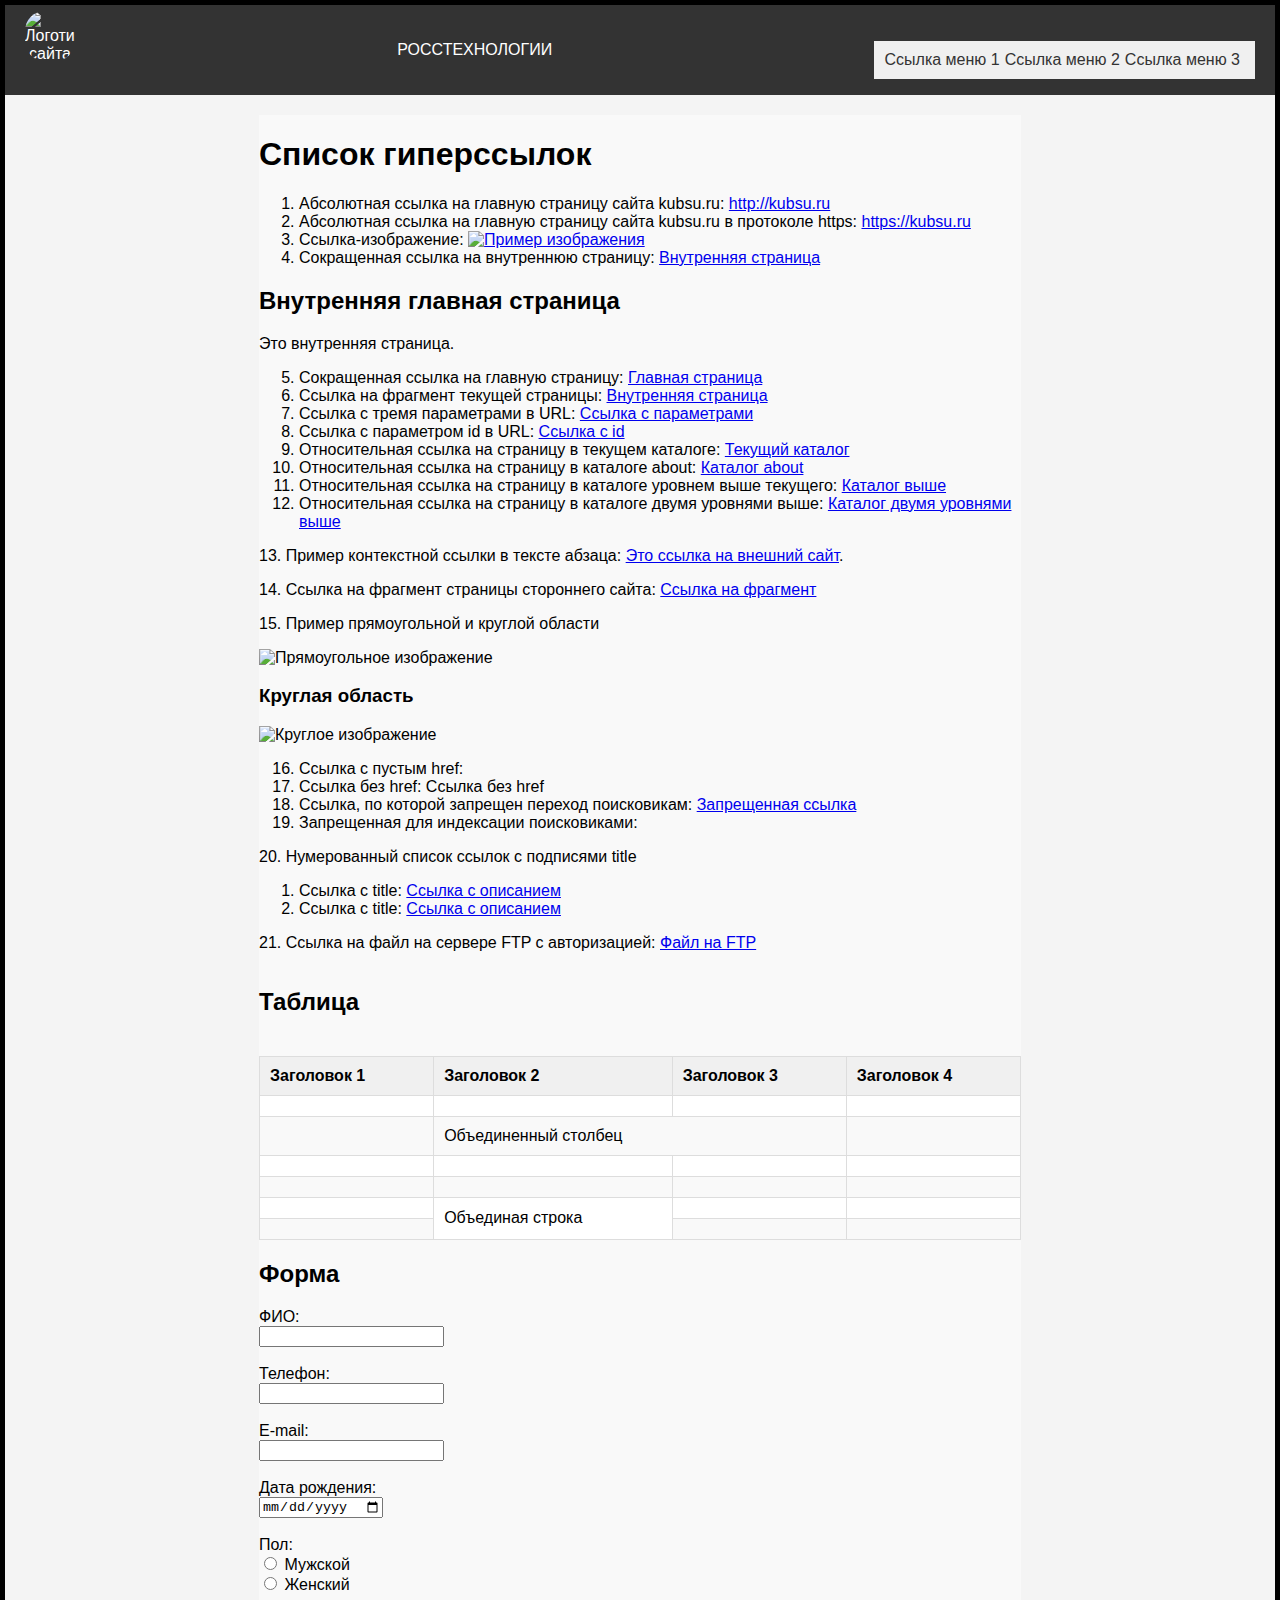
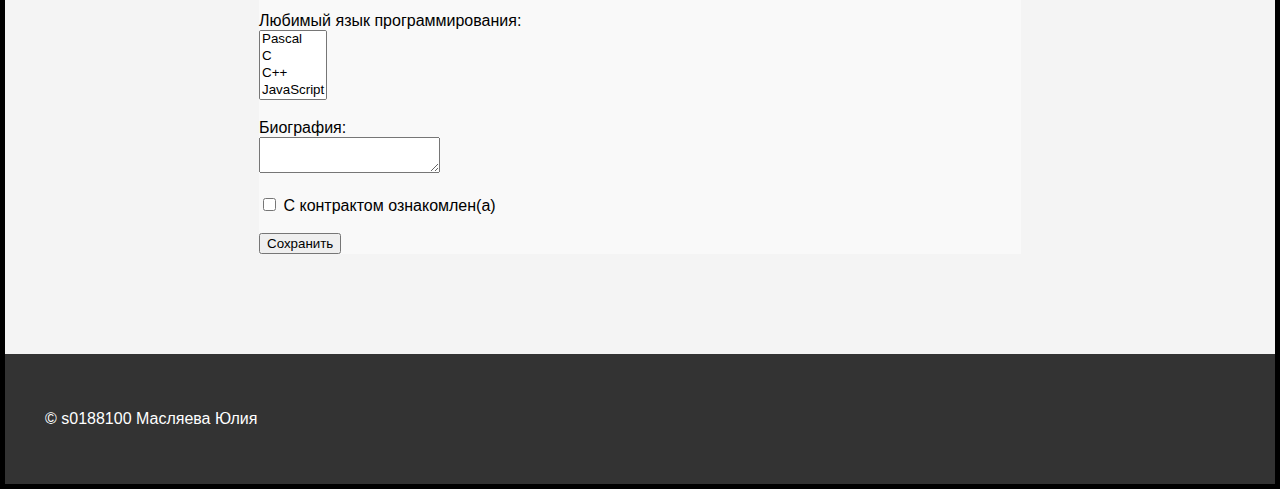
==== index.html @ 140ca5b1 "Add files via upload" ====
<!DOCTYPE html>
<head>
    <meta charset="utf-8">
    <meta name="viewport" content="width=device-width">
    <title>Ссылки</title>
    <link rel="stylesheet" href="style.css">
</head>
<body>
<header id="header">
    <div class="content">
        <img id="logo" src="https://th.bing.com/th/id/OIP.Z2dfeEGS6BDiu7BtcsTWrQHaHa?rs=1&pid=ImgDetMain" alt="Логотип сайта">
        <div class="flex">
            <nav class="nav-right">
                <ul>
                    <li><a href="https://ru.wikipedia.org/wiki/1_(%D1%87%D0%B8%D1%81%D0%BB%D0%BE)">Ссылка меню 1</a></li>
                    <li><a href="https://ru.wikipedia.org/wiki/2_(%D1%87%D0%B8%D1%81%D0%BB%D0%BE)">Ссылка меню 2</a></li>
                    <li><a href="https://ru.wikipedia.org/wiki/3_(%D1%87%D0%B8%D1%81%D0%BB%D0%BE)">Ссылка меню 3</a></li>
                </ul>
            </nav>
        </div>
        <div class="syte">
            <p> РОССТЕХНОЛОГИИ </p>
        </div>
    </div>
</header>
<main id = "main">
    <div id = "links">
        <h1>Список гиперссылок</h1>

        <ol>
            <li>Абсолютная ссылка на главную страницу сайта kubsu.ru: <a href="http://kubsu.ru">http://kubsu.ru</a></li>
            <li>Абсолютная ссылка на главную страницу сайта kubsu.ru в протоколе https: <a href="https://kubsu.ru">https://kubsu.ru</a></li>
            <li>Ссылка-изображение: <a href="https://masterpiecer-images.s3.yandex.net/5fd531dca6427c7:upscaled"><img src="https://th.bing.com/th/id/OIP.1PRHqd5EOQ96BYUGlsJTrwHaFj?w=1920&h=1439&rs=1&pid=ImgDetMain" width="300" alt="Пример изображения"></a></li>
            <li>Сокращенная ссылка на внутреннюю страницу: <a href="./index2.html">Внутренняя страница</a></li>
        </ol>

        <h2 id="внутренняя_страница">Внутренняя главная страница</h2>
        <p>Это внутренняя страница.</p>

        <ol start = "5">
            <li>Сокращенная ссылка на главную страницу: <a href="./index.html">Главная страница</a></li>
            <li>Ссылка на фрагмент текущей страницы: <a href="#внутренняя_страница">Внутренняя страница</a></li>
            <li>Ссылка с тремя параметрами в URL: <a href="?param1=value1&param2=value2&param3=value3">Ссылка с параметрами</a></li>
            <li>Ссылка с параметром id в URL: <a href="?id=123">Ссылка с id</a></li>
            <li>Относительная ссылка на страницу в текущем каталоге: <a href="index.html">Текущий каталог</a></li>
            <li>Относительная ссылка на страницу в каталоге about: <a href="about/index.html">Каталог about</a></li>
            <li>Относительная ссылка на страницу в каталоге уровнем выше текущего: <a href = "../index.html">Каталог выше</a></li>
            <li>Относительная ссылка на страницу в каталоге двумя уровнями выше: <a href="../../index.html">Каталог двумя уровнями выше</a></li>
        </ol>

        <p> 13. Пример контекстной ссылки в тексте абзаца: <a href="https://www.google.com">Это ссылка на внешний сайт</a>. </p>

        <p> 14. Ссылка на фрагмент страницы стороннего сайта: <a href="https://www.youtube.com#fragment">Ссылка на фрагмент</a></p>

        <p> 15. Пример прямоугольной и круглой области</p>
        <img src="https://img.moneytimes.ru/article/4/5/3/7453.jpeg" width = 400 usemap="#image" alt="Прямоугольное изображение">

        <map name="image">
            <area shape="rect" coords="0,0,400,400" href="https://ru.wikipedia.org/wiki/%D0%9A%D0%B8%D1%82%D0%BE%D0%B2%D0%B0%D1%8F_%D0%B0%D0%BA%D1%83%D0%BB%D0%B0" alt="Перейти на сайт">
        </map>

        <h3>Круглая область</h3>

        <img src="https://e7.pngegg.com/pngimages/666/634/png-clipart-nuclear-power-plant-rosatom-organization-russian-floating-nuclear-power-station-hjc-blue-text.png"  width = 100 usemap="#image1" alt="Круглое изображение">

        <map name="image1">
            <area shape="circle" coords="100,100,100" href="https://example.com" alt="Перейти на сайт">
        </map>

        <ol start = "16">
            <li>Ссылка с пустым href: <a href=""></a></li>
            <li>Ссылка без href: <a>Ссылка без href</a></li>
            <li>Ссылка, по которой запрещен переход поисковикам: <a href="https://www.google.com" rel="nofollow">Запрещенная ссылка</a></li>
            <li>Запрещенная для индексации поисковиками: <meta name="robots" content="noindex, nofollow"> </li>
        </ol>
        <p>20. Нумерованный список ссылок с подписями title</p>
        <ol>
            <li>Ссылка с title: <a href="https://www.google.com" title="Описание ссылки">Ссылка с описанием</a></li>
            <li>Ссылка с title: <a href="https://www.yandex.ru" title="Описание ссылки">Ссылка с описанием</a></li>
        </ol>
        <p> 21. Ссылка на файл на сервере FTP с авторизацией: <a href="ftp://user:password@ftp.server.com/file.txt">Файл на FTP</a></p>
    </div>
    <table id="empty-table">
        <h2>Таблица</h2>
        <thead>
        <tr>
            <th>Заголовок 1</th>
            <th>Заголовок 2</th>
            <th>Заголовок 3</th>
            <th>Заголовок 4</th>
        </tr>
        </thead>
        <tbody>
        <tr>
            <td></td>
            <td></td>
            <td></td>
            <td></td>
        </tr>
        <tr>
            <td></td>
            <td colspan = "2">Объединенный столбец</td>
            <td></td>
        </tr>
        <tr>
            <td></td>
            <td></td>
            <td></td>
            <td></td>
        </tr>
        <tr>
            <td></td>
            <td></td>
            <td></td>
            <td></td>
        </tr>
        <tr>
            <td></td>
            <td rowspan = "2">Объединая строка</td>
            <td></td>
            <td></td>
        </tr>
        <tr>
            <td></td>
            <td></td>
            <td></td>

        </tr>
        </tbody>
    </table>
    <form id = "forma">
    <h2>Форма</h2>
    <label for="fio">ФИО:</label><br>
    <input type="text" id="fio" name="fio"><br><br>

    <label for="phone">Телефон:</label><br>
    <input type="tel" id="phone" name="phone"><br><br>

    <label for="email">E-mail:</label><br>
    <input type="email" id="email" name="email"><br><br>

    <label for="birthday">Дата рождения:</label><br>
    <input type="date" id="birthday" name="birthday"><br><br>

    <label for="gender">Пол:</label><br>
    <input type="radio" id="male" name="gender" value="male">
    <label for="male">Мужской</label><br>
    <input type="radio" id="female" name="gender" value="female">
    <label for="female">Женский</label><br><br>

    <label for="languages">Любимый язык программирования:</label><br>
    <select id="languages" name="languages[]" multiple>
        <option value="Pascal">Pascal</option>
        <option value="C">C</option>
        <option value="C++">C++</option>
        <option value="JavaScript">JavaScript</option>
        <option value="PHP">PHP</option>
        <option value="Python">Python</option>
        <option value="Java">Java</option>
        <option value="Haskel">Haskel</option>
        <option value="Clojure">Clojure</option>
        <option value="Prolog">Prolog</option>
        <option value="Scala">Scala</option>
    </select><br><br>

    <label for="biography">Биография:</label><br>
    <textarea id="biography" name="biography"></textarea><br><br>

    <input type="checkbox" id="agreement" name="agreement">
    <label for="agreement">С контрактом ознакомлен(а)</label><br><br>

    <input type="submit" value="Сохранить">
    </form>
</main>
<footer>
    <div class="container">
        <p> &copy; s0188100 Масляева Юлия</p>
    </div>
</footer>


</body>
</html>
---- style.css ----
body {
    font-family: sans-serif;
    margin: 0;
    background-color: #f4f4f4;
    border: 5px solid black; /* Добавляем рамку 5 пикселей черного цвета */
}

.container {
    margin: 0 auto; /* Выравнивание по центру */
    padding: 20px;
    display: flex; /* Включаем Flexbox */
    flex-direction: column; /* Размещаем элементы по вертикали */
}
#main{
    background-color:#f9f9f9;;
    margin-right:3%;
    margin-left:3%;
    display:flex;
    flex-direction: column;
}
footer{
    text-align:left;
    position: relative;
}
header{
    text-align:center;
}
header, footer {
    background-color: #333;
    color: #fff;
    padding: 20px;
}

nav {
    background-color: #f0f0f0;
    padding: 10px;
    text-align: center;
    margin-top: 10px; /* Добавляем отступ 10 пикселей вниз */
    max-width: 960px;
    margin: 0 auto;
    display: flex; /* Включаем Flexbox */
    justify-content: space-between; /* Размещаем элементы по краям */
}

nav ul {
    list-style: none;
    padding: 0;
    margin: 0;
    display: flex; /* Включаем Flexbox */
    flex-direction: column; /* Размещаем элементы по вертикали */
}

nav li {
    margin-bottom: 5px; /* Добавляем отступ между элементами */
}

nav a {
    text-decoration: none;
    color: #333;
}

#links-table {
    width: 100%;
    border-collapse: collapse;
    margin-top: 20px;
}

#links-table th, #links-table td {
    padding: 10px;
    border: 1px solid #ddd;
}

#links-table th {
    background-color: #f0f0f0;
    text-align: left;
}

#links-table tbody tr:nth-child(even) {
    background-color: #f9f9f9;
}

#links-table tbody tr:nth-child(odd) {
    background-color: #fff;
}

#logo {
    border-radius: 20px; /* Делаем логотип круглым с радиусом 20px */
    float: left;
    width: 50px; /* Уменьшаем ширину логотипа */
    height: 50px; /* Уменьшаем высоту логотипа */
    margin-top: -30px; /* Смещаем логотип на 30px вверх */
}

.nav-right {
    float: right;
    position: relative;
    top: -50px; /* Adjust as needed for desired vertical positioning */
}

#empty-table {
    width: 100%;
    border-collapse: collapse;
    margin-top: 20px;
}

#empty-table th, #empty-table td {
    padding: 10px;
    border: 1px solid #ddd;
}

#empty-table th {
    background-color: #f0f0f0;
    text-align: left;
}

#empty-table tbody tr:nth-child(even) {
    background-color: #f9f9f9;
}

#empty-table tbody tr:nth-child(odd) {
    background-color: #fff;
}

.links-list {
    display: flex;
    flex-direction: column;
}

@media (min-width: 768px) {
    #main{
        background-color:#f9f9f9;;
        margin-top: 20px;
        margin-bottom: 100px;
        margin-right:20%;
        margin-left:20%;
    }
    .container {
        flex-direction: row; /* Размещаем элементы по горизонтали */
    }

    nav {
        flex-direction: row;
        flex-wrap: wrap;
    }

    .container > * {
        flex: 1; /* Равномерное распределение пространства */
    }

    .links-list {

        flex-direction: row; /* Размещаем элементы по горизонтали */
        flex-wrap: wrap;
    }

    .nav-right {
        top: 0; /* Remove top offset for larger screens */
        float: right; /* Use float for consistent right alignment */
    }

    nav ul {
        flex-direction: row; /* Размещаем элементы по горизонтали */
    }

    nav li {
        margin-bottom: 0; /* Убираем отступ между элементами */
        margin-right: 5px; /* Добавляем отступ в 5px между элементами в горизонтальном списке */
    }
}

.links-list {
    margin-top: 20px;
}

@media (max-width: 576px) {

    .content {
        flex-wrap: wrap;
    }
    .content nav {
        margin-top: 100px;
        width: 100%;
    }
    .links-list {
        margin-top: 0;
    }

    #empty-table{
        margin-top: 50px;
        order: 2;}
    #links{
        order: 3;
    }
    form{
        order: 4;
    }

}
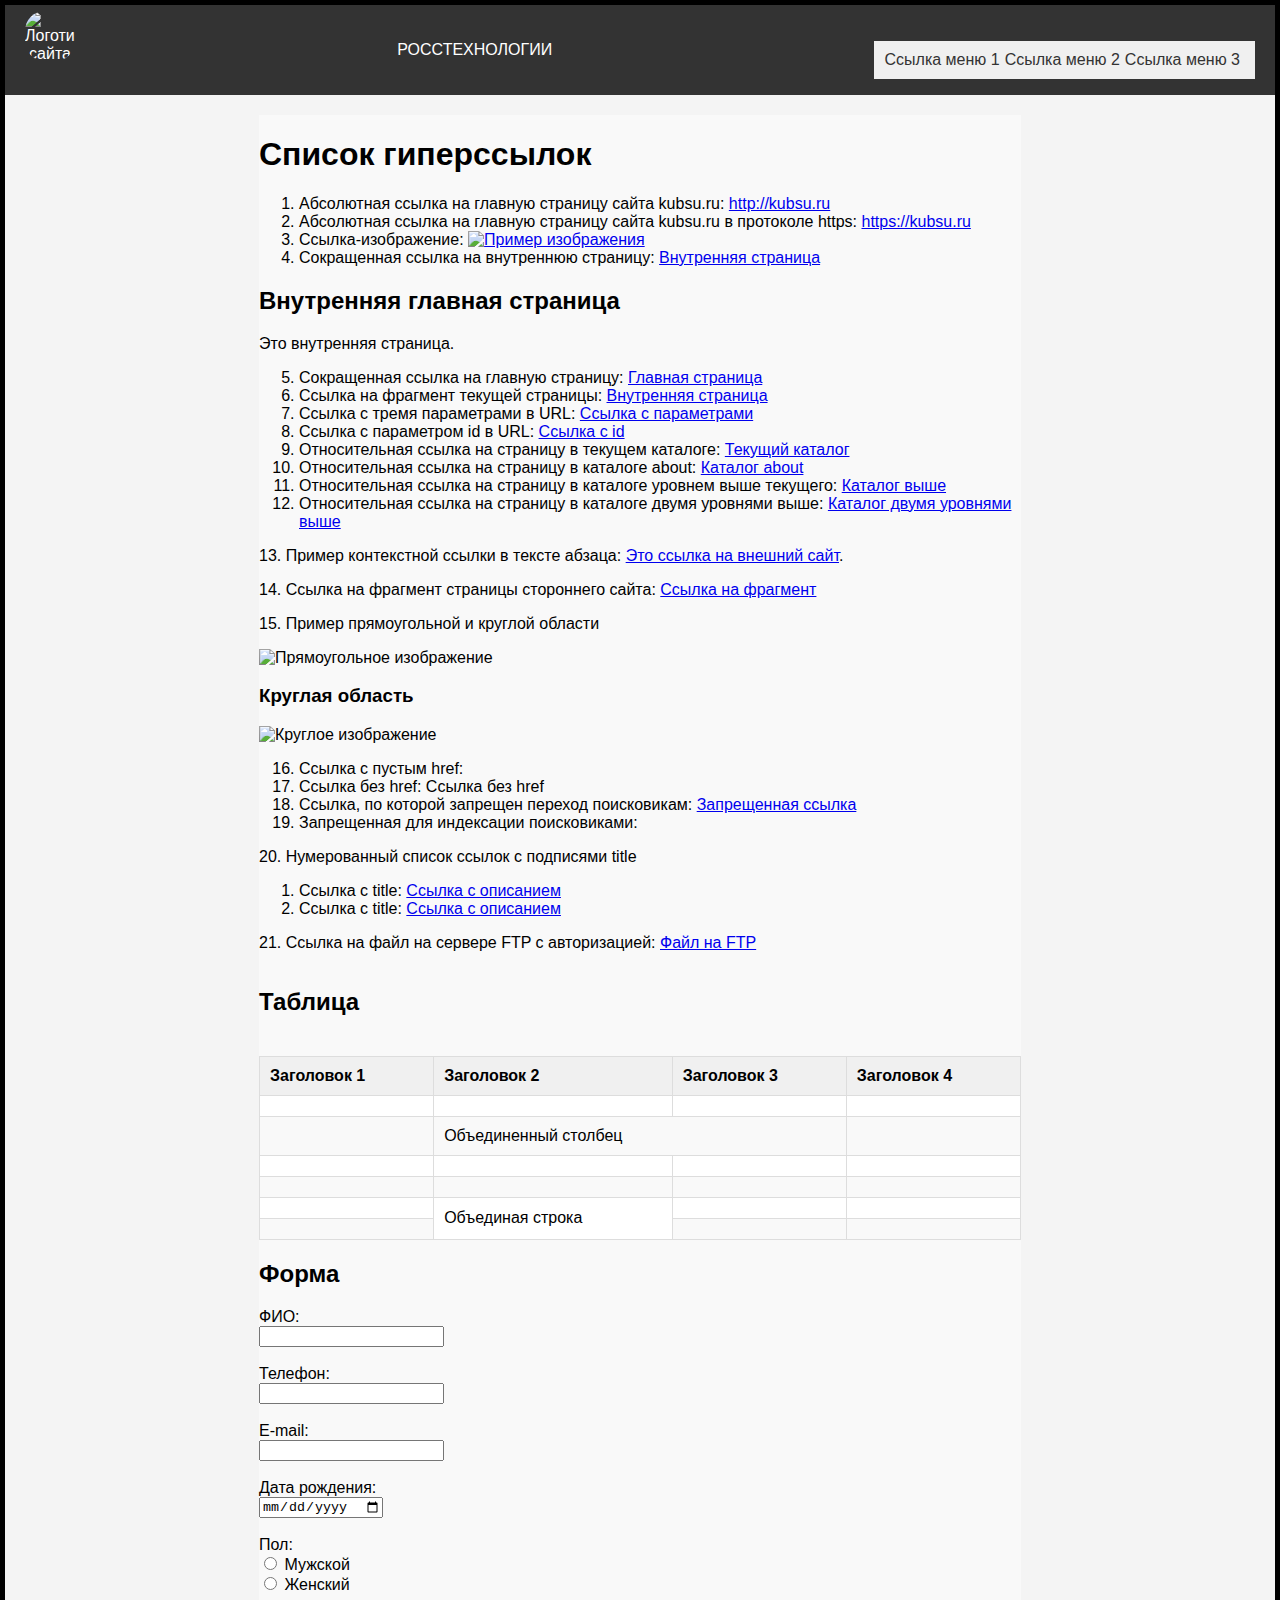
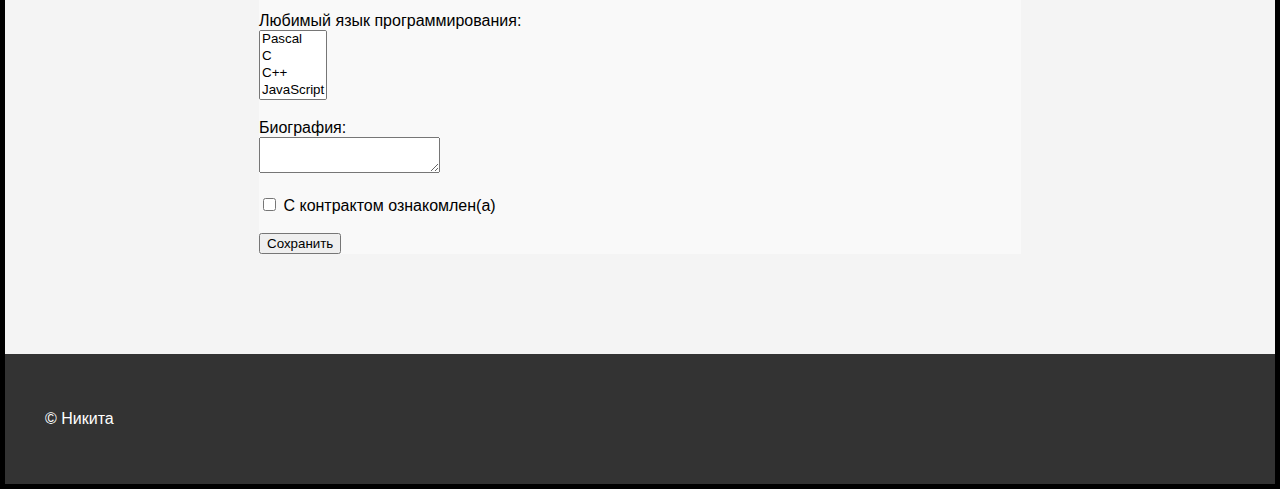
==== commit fe378127: "Update index.html" ====
--- a/index.html
+++ b/index.html
@@ -174,10 +174,10 @@
 </main>
 <footer>
     <div class="container">
-        <p> &copy; s0188100 Масляева Юлия</p>
+        <p> &copy; Никита</p>
     </div>
 </footer>
 
 
 </body>
-</html>+</html>
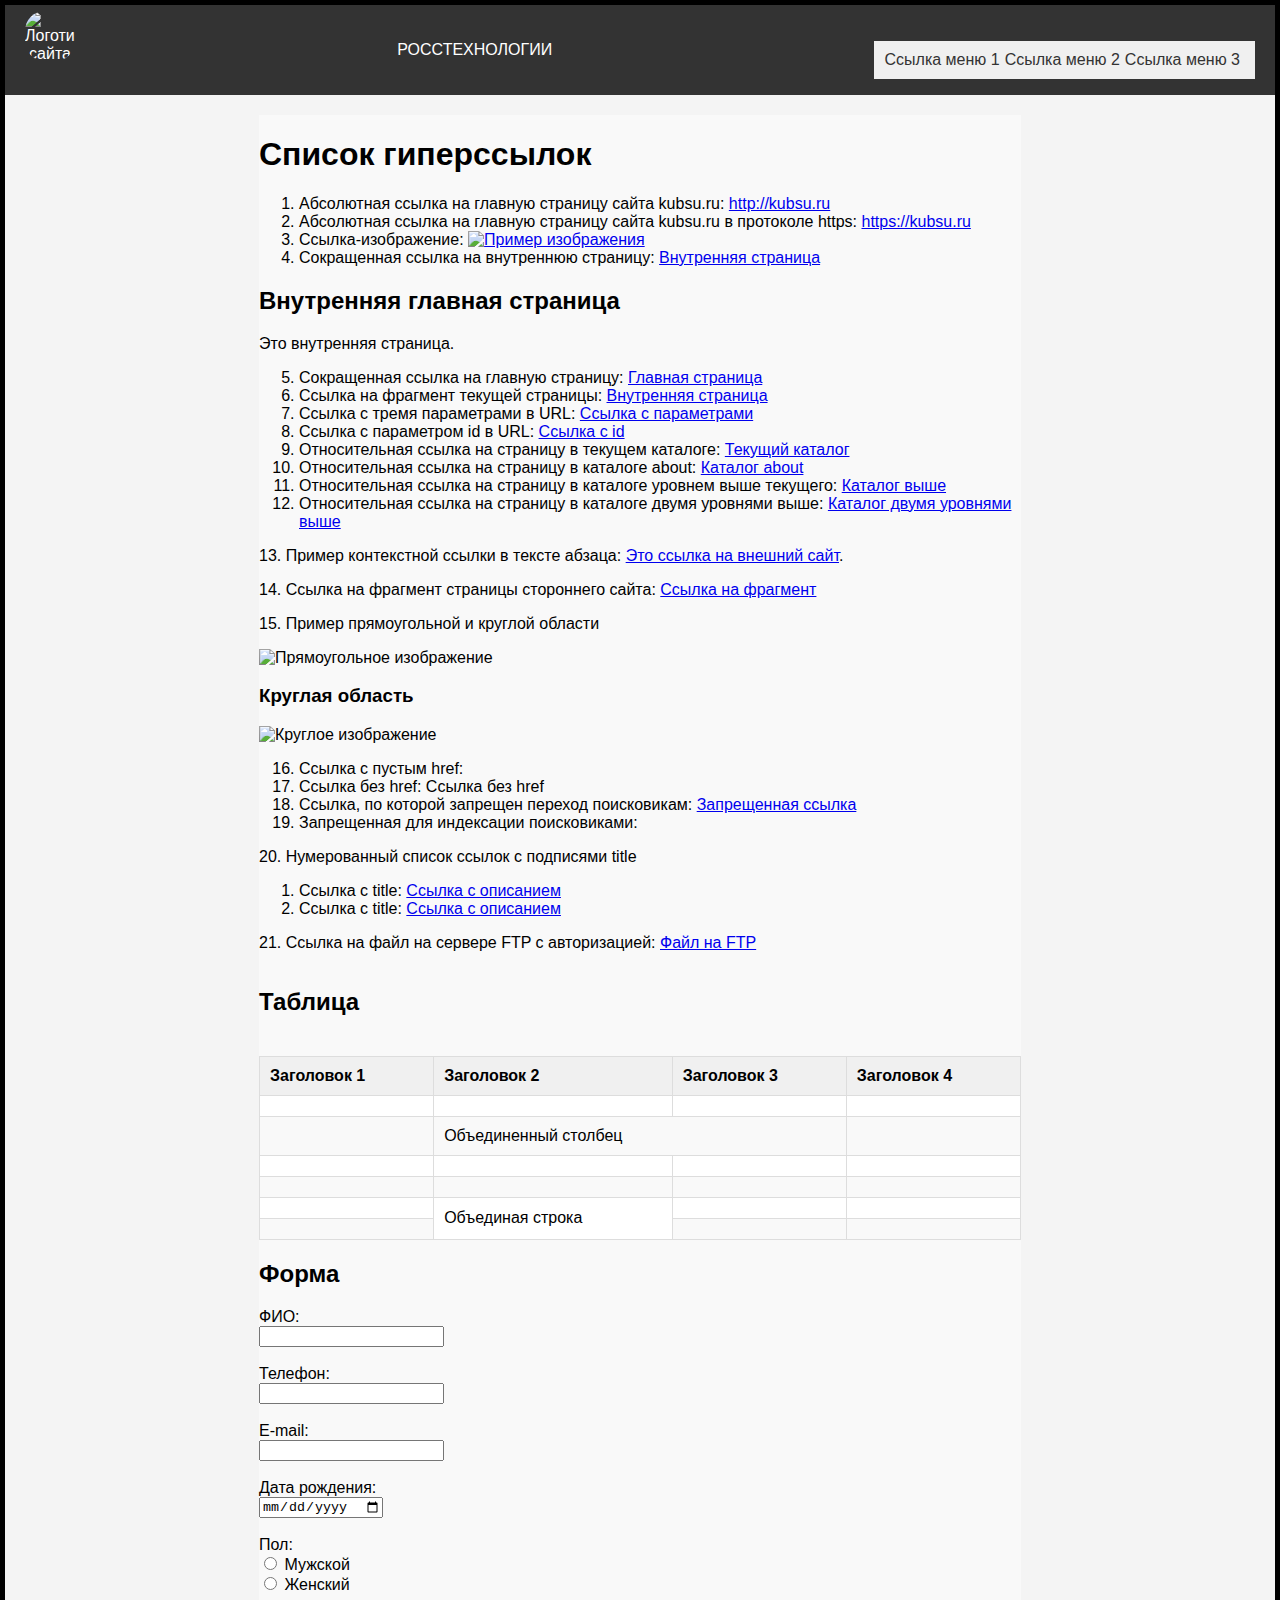
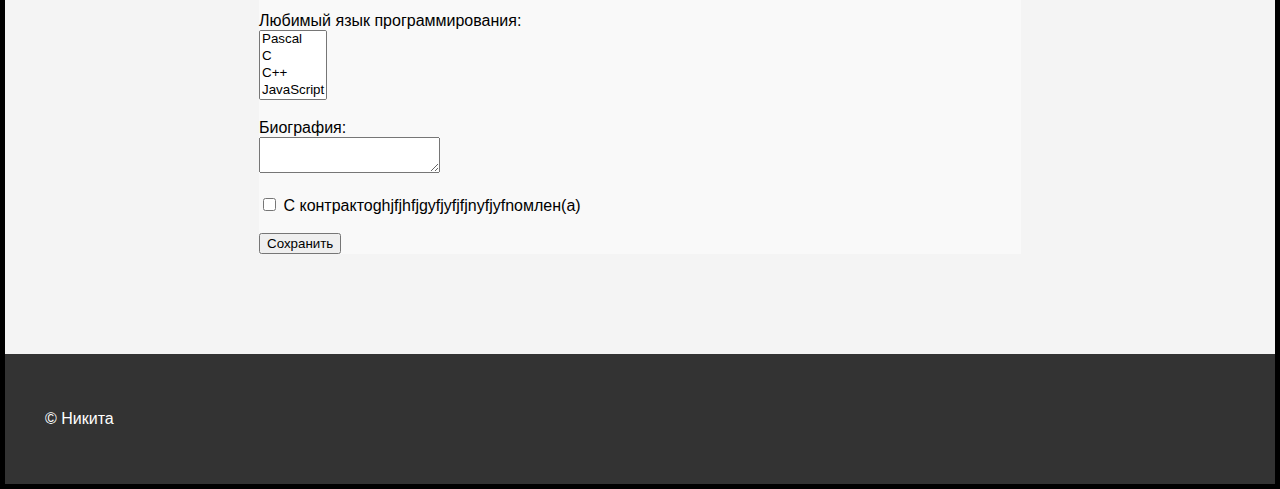
==== commit 719719f2: "Update index.html" ====
--- a/index.html
+++ b/index.html
@@ -167,7 +167,7 @@
     <textarea id="biography" name="biography"></textarea><br><br>
 
     <input type="checkbox" id="agreement" name="agreement">
-    <label for="agreement">С контрактом ознакомлен(а)</label><br><br>
+    <label for="agreement">С контрактоghjfjhfjgyfjyfjfjnyfjyfnомлен(а)</label><br><br>
 
     <input type="submit" value="Сохранить">
     </form>
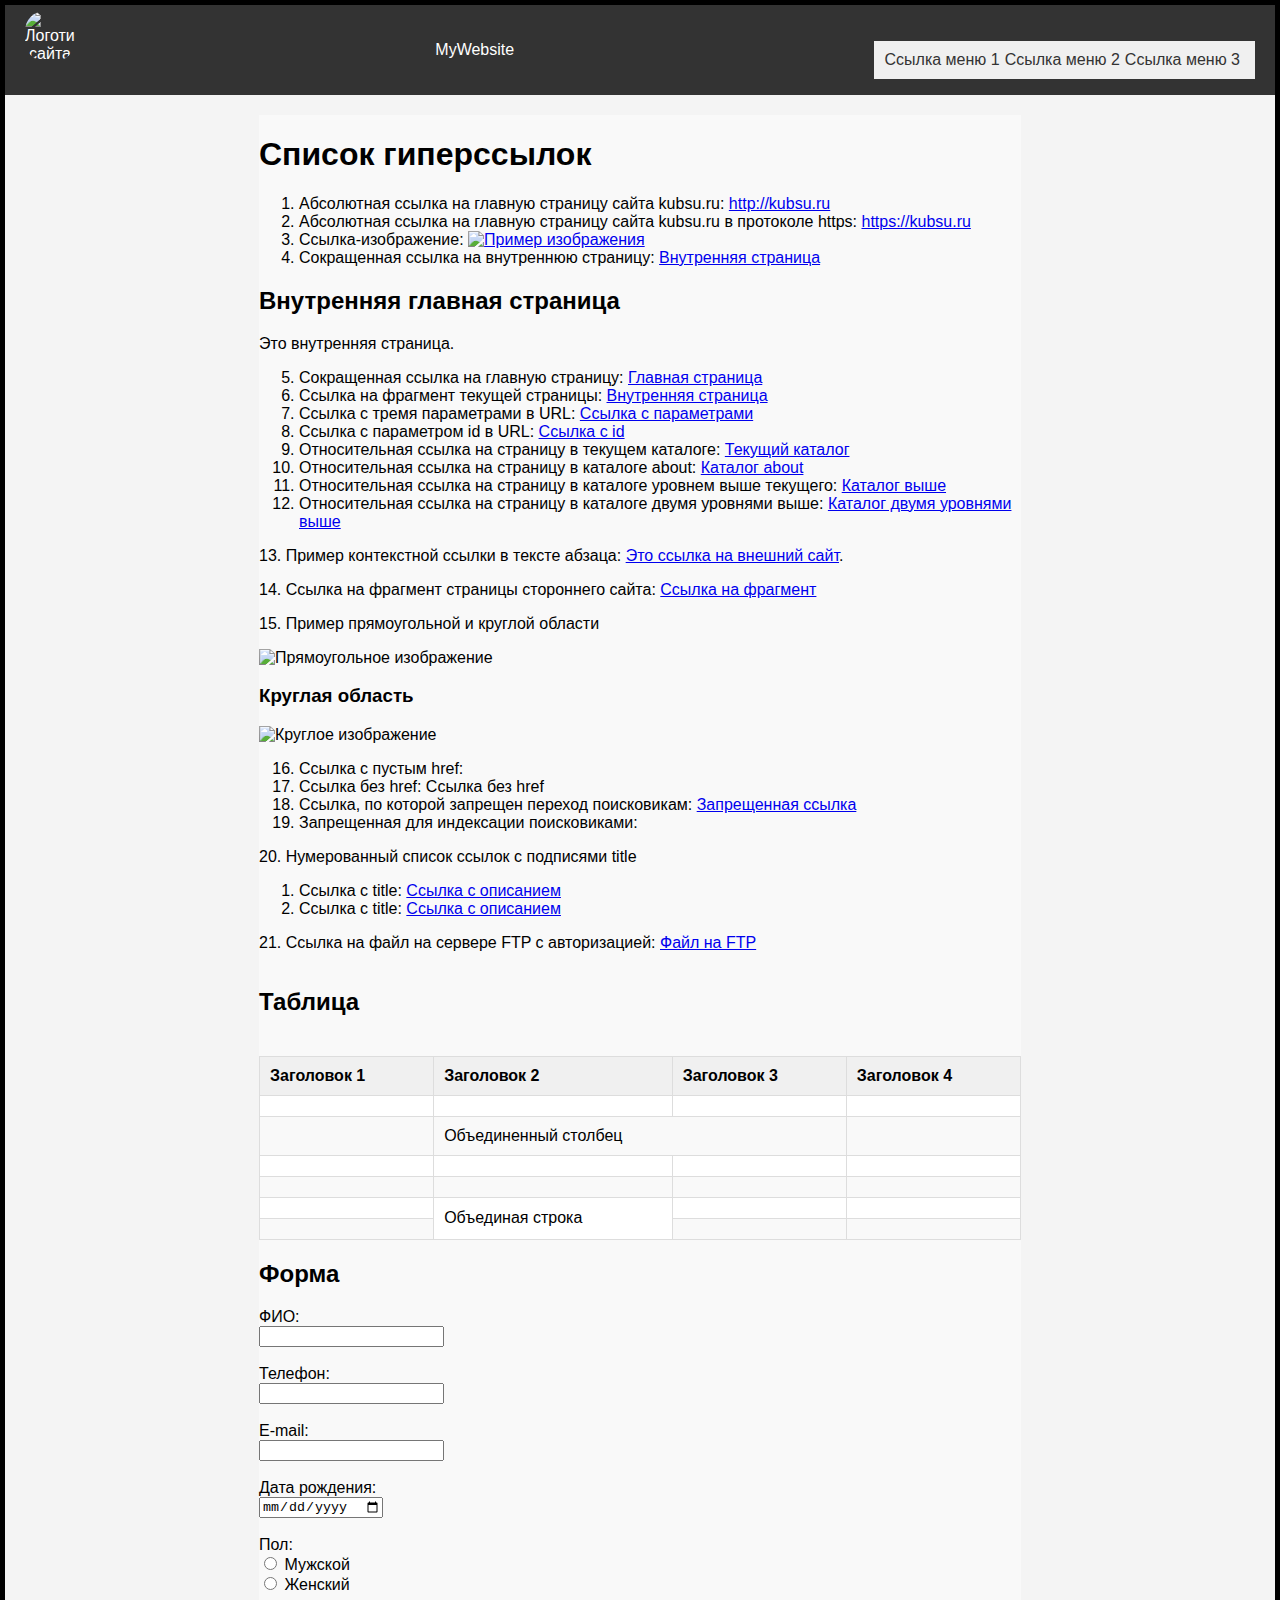
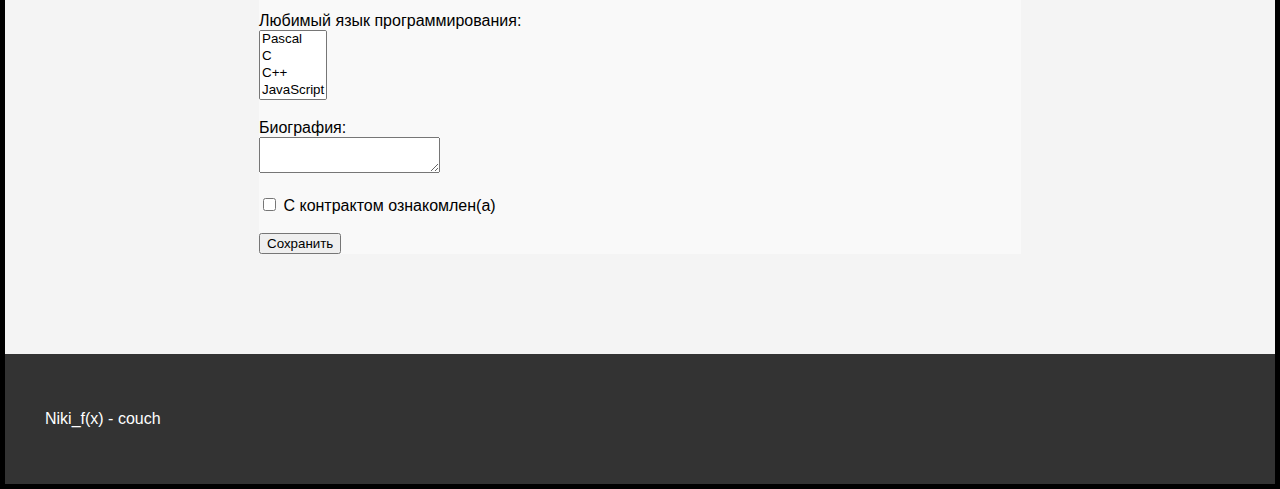
==== commit fa540a8e: "Update index.html" ====
--- a/index.html
+++ b/index.html
@@ -1,4 +1,5 @@
 <!DOCTYPE html>
+<html>
 <head>
     <meta charset="utf-8">
     <meta name="viewport" content="width=device-width">
@@ -8,7 +9,7 @@
 <body>
 <header id="header">
     <div class="content">
-        <img id="logo" src="https://th.bing.com/th/id/OIP.Z2dfeEGS6BDiu7BtcsTWrQHaHa?rs=1&pid=ImgDetMain" alt="Логотип сайта">
+        <img id="logo" src="https://i.pinimg.com/736x/ba/09/9d/ba099dee6b946b78d082de0822c6b610.jpg" alt="Логотип сайта">
         <div class="flex">
             <nav class="nav-right">
                 <ul>
@@ -19,7 +20,7 @@
             </nav>
         </div>
         <div class="syte">
-            <p> РОССТЕХНОЛОГИИ </p>
+            <p> MyWebsite </p>
         </div>
     </div>
 </header>
@@ -30,7 +31,7 @@
         <ol>
             <li>Абсолютная ссылка на главную страницу сайта kubsu.ru: <a href="http://kubsu.ru">http://kubsu.ru</a></li>
             <li>Абсолютная ссылка на главную страницу сайта kubsu.ru в протоколе https: <a href="https://kubsu.ru">https://kubsu.ru</a></li>
-            <li>Ссылка-изображение: <a href="https://masterpiecer-images.s3.yandex.net/5fd531dca6427c7:upscaled"><img src="https://th.bing.com/th/id/OIP.1PRHqd5EOQ96BYUGlsJTrwHaFj?w=1920&h=1439&rs=1&pid=ImgDetMain" width="300" alt="Пример изображения"></a></li>
+            <li>Ссылка-изображение: <a href="https://th.bing.com/th/id/OIP.rRtnFTw7ilPk-iv-beiGQgHaFs?w=555&h=427&rs=1&pid=ImgDetMain"><img src="https://th.bing.com/th/id/OIP.rRtnFTw7ilPk-iv-beiGQgHaFs?w=555&h=427&rs=1&pid=ImgDetMain" width="300" alt="Пример изображения"></a></li>
             <li>Сокращенная ссылка на внутреннюю страницу: <a href="./index2.html">Внутренняя страница</a></li>
         </ol>
 
@@ -53,7 +54,7 @@
         <p> 14. Ссылка на фрагмент страницы стороннего сайта: <a href="https://www.youtube.com#fragment">Ссылка на фрагмент</a></p>
 
         <p> 15. Пример прямоугольной и круглой области</p>
-        <img src="https://img.moneytimes.ru/article/4/5/3/7453.jpeg" width = 400 usemap="#image" alt="Прямоугольное изображение">
+        <img src="https://th.bing.com/th/id/OIP.ftO87j_QqlhxB22wCKOngQHaEr?w=1069&h=676&rs=1&pid=ImgDetMain" width = 400 usemap="#image" alt="Прямоугольное изображение">
 
         <map name="image">
             <area shape="rect" coords="0,0,400,400" href="https://ru.wikipedia.org/wiki/%D0%9A%D0%B8%D1%82%D0%BE%D0%B2%D0%B0%D1%8F_%D0%B0%D0%BA%D1%83%D0%BB%D0%B0" alt="Перейти на сайт">
@@ -61,10 +62,10 @@
 
         <h3>Круглая область</h3>
 
-        <img src="https://e7.pngegg.com/pngimages/666/634/png-clipart-nuclear-power-plant-rosatom-organization-russian-floating-nuclear-power-station-hjc-blue-text.png"  width = 100 usemap="#image1" alt="Круглое изображение">
+        <img src="https://i.pinimg.com/736x/ba/09/9d/ba099dee6b946b78d082de0822c6b610.jpg"  width = 100 usemap="#image1" alt="Круглое изображение">
 
         <map name="image1">
-            <area shape="circle" coords="100,100,100" href="https://example.com" alt="Перейти на сайт">
+            <area shape="circle" coords="50,50,50" href="https://example.com" alt="Перейти на сайт">
         </map>
 
         <ol start = "16">
@@ -148,8 +149,8 @@
     <input type="radio" id="female" name="gender" value="female">
     <label for="female">Женский</label><br><br>
 
-    <label for="languages">Любимый язык программирования:</label><br>
-    <select id="languages" name="languages[]" multiple>
+    <label for="languages[]">Любимый язык программирования:</label><br>
+    <select id="languages[]" name="languages[]" multiple>
         <option value="Pascal">Pascal</option>
         <option value="C">C</option>
         <option value="C++">C++</option>
@@ -167,14 +168,14 @@
     <textarea id="biography" name="biography"></textarea><br><br>
 
     <input type="checkbox" id="agreement" name="agreement">
-    <label for="agreement">С контрактоghjfjhfjgyfjyfjfjnyfjyfnомлен(а)</label><br><br>
+    <label for="agreement">С контрактом ознакомлен(а)</label><br><br>
 
     <input type="submit" value="Сохранить">
     </form>
 </main>
 <footer>
     <div class="container">
-        <p> &copy; Никита</p>
+        <p> Niki_f(x) - couch</p>
     </div>
 </footer>
 
